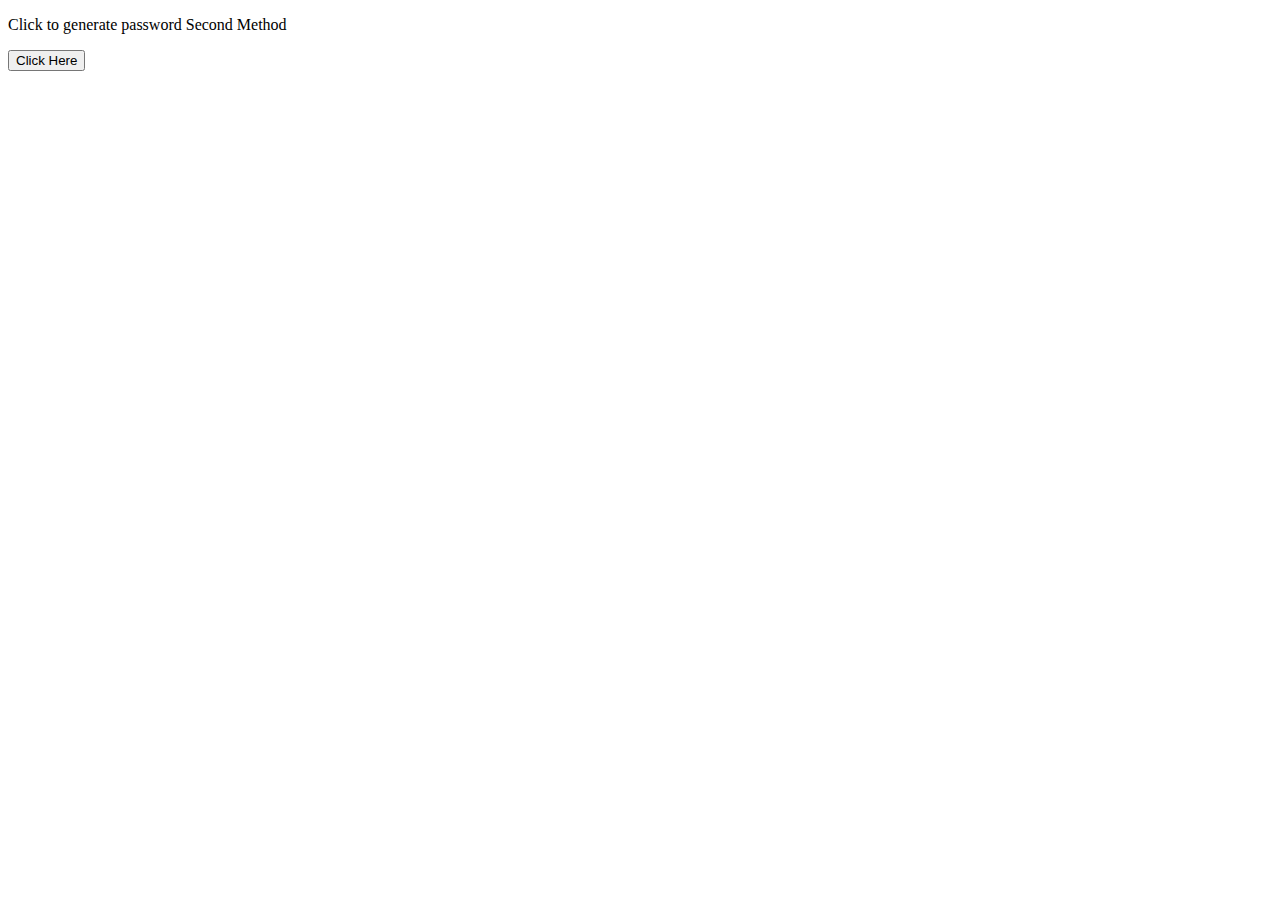
==== index1.html @ afd176bf "Did a function to generate a random password" ====
<!DOCTYPE html>
<html lang="en">
<head>
    <meta charset="UTF-8">
    <meta http-equiv="X-UA-Compatible" content="IE=edge">
    <meta name="viewport" content="width=device-width, initial-scale=1.0">
    <link rel="stylesheet" href="styles.css">
    <title>Document</title>
</head>
<body>
    <!------------------------- Second Approach --------------------------->
    <p>Click to generate password Second Method</p>
    <button onclick="generatePass()">Click Here</button>
    <div>
        <p id="geeks2"></p>
    </div>
    <script>
      var el_down = document.getElementById("geeks2");

      function generatePass(){
        el_down.innerHTML = Math.random().toString(36).slice(2) + Math.random().toString(36).toUpperCase().slice(2);
      }
    </script>
    
</body>
</html>
---- styles.css ----
#firstApproach {
  background-color: #fff;
  height: 50vh;
  width: 100%;
  display: flex;
  flex-direction: column;
  justify-content: center;
  align-items: center;
}
#firstApproach h5 {
  font-size: 19px;
  font-family: "Poppins";
  font-weight: 300;
}
#firstApproach p {
  font-size: 12px;
}
#firstApproach button {
  padding: 10px;
  border: 1px solid black;
  border-radius: 8px;
  background-color: transparent;
  color: black;
}
#page1 {
  display: flex;
  justify-content: center;
  align-items: center;
  text-align: center;
  background-color: red;
  color: black;
  width: 100px;
  margin-top: 15px;
  padding: 20px 40px;
  border-radius: 15px;
  font-family: "Franklin Gothic Medium", "Arial Narrow", Arial, sans-serif;
  font-size: 50px;
}
#geeks {
  color: #fff;
}
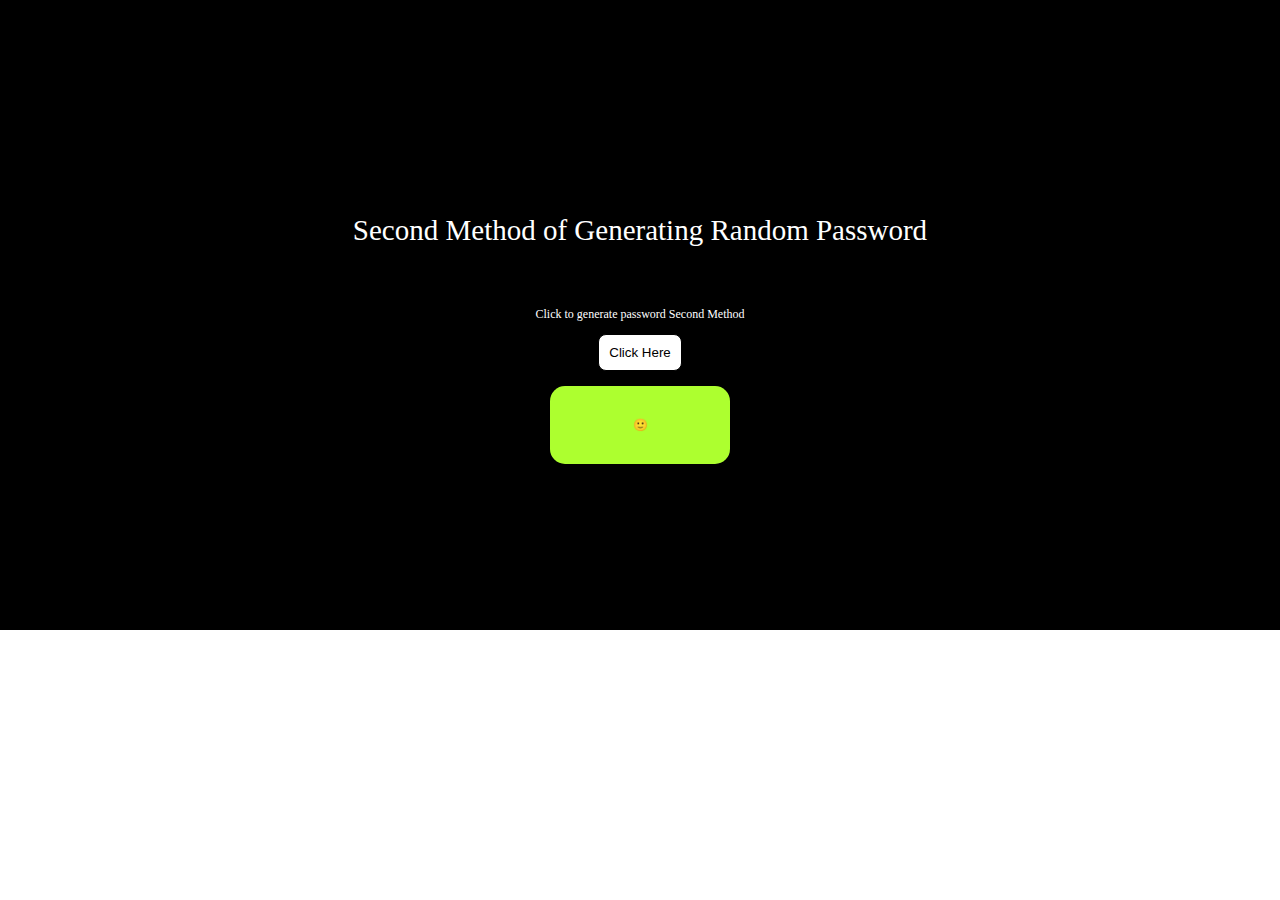
==== commit b5726fd8: "Second method for random password generator" ====
--- a/index1.html
+++ b/index1.html
@@ -4,23 +4,28 @@
     <meta charset="UTF-8">
     <meta http-equiv="X-UA-Compatible" content="IE=edge">
     <meta name="viewport" content="width=device-width, initial-scale=1.0">
-    <link rel="stylesheet" href="styles.css">
-    <title>Document</title>
+    <link rel="stylesheet" href="styles1.css">
+    <title>Generate Random Password</title>
 </head>
 <body>
     <!------------------------- Second Approach --------------------------->
-    <p>Click to generate password Second Method</p>
-    <button onclick="generatePass()">Click Here</button>
-    <div>
-        <p id="geeks2"></p>
+    <div id="secondApproach">
+        <h5>Second Method of Generating Random Password</h5>
+        <p>Click to generate password Second Method</p>
+        <button onclick="generatePass()">Click Here</button>
+        <div id="page2">
+            <p id="geeks2"> 🙂 </p>
+        </div>
+        <script>
+          var el_down = document.getElementById("geeks2");
+    
+          function generatePass(){
+            el_down.innerHTML = Math.random().toString(36).slice(2) + Math.random().toString(36).toUpperCase().slice(2);
+          }
+        </script>
+
     </div>
-    <script>
-      var el_down = document.getElementById("geeks2");
 
-      function generatePass(){
-        el_down.innerHTML = Math.random().toString(36).slice(2) + Math.random().toString(36).toUpperCase().slice(2);
-      }
-    </script>
     
 </body>
 </html>--- a/styles1.css
+++ b/styles1.css
@@ -0,0 +1,51 @@
+/*-------------Second Method------------*/
+body {
+  margin: 0;
+  padding: 0;
+  box-sizing: border-box;
+}
+#secondApproach {
+  background-color: #000;
+  color: #fff;
+  height: 70vh;
+  width: 100%;
+  display: flex;
+  flex-direction: column;
+  justify-content: center;
+  align-items: center;
+}
+#secondApproach h5 {
+  font-size: 29px;
+  font-weight: 300;
+  font-family: "Poppins";
+}
+#secondApproach p {
+  font-size: 12px;
+}
+#secondApproach button {
+  padding: 10px;
+  border: 1px solid black;
+  border-radius: 8px;
+  background-color: white;
+  color: black;
+  cursor: pointer;
+}
+#secondApproach button:hover {
+  background-color: black;
+  color: white;
+  border: 1px solid white;
+}
+#page2 {
+  width: 100px;
+  background-color: greenyellow;
+  margin-top: 15px;
+  display: flex;
+  justify-content: center;
+  text-align: center;
+  align-items: center;
+  padding: 20px 40px;
+  border-radius: 15px;
+  font-family: "Franklin Gothic Medium", "Arial Narrow", Arial, sans-serif;
+  font-size: 50px;
+  color: red;
+}
